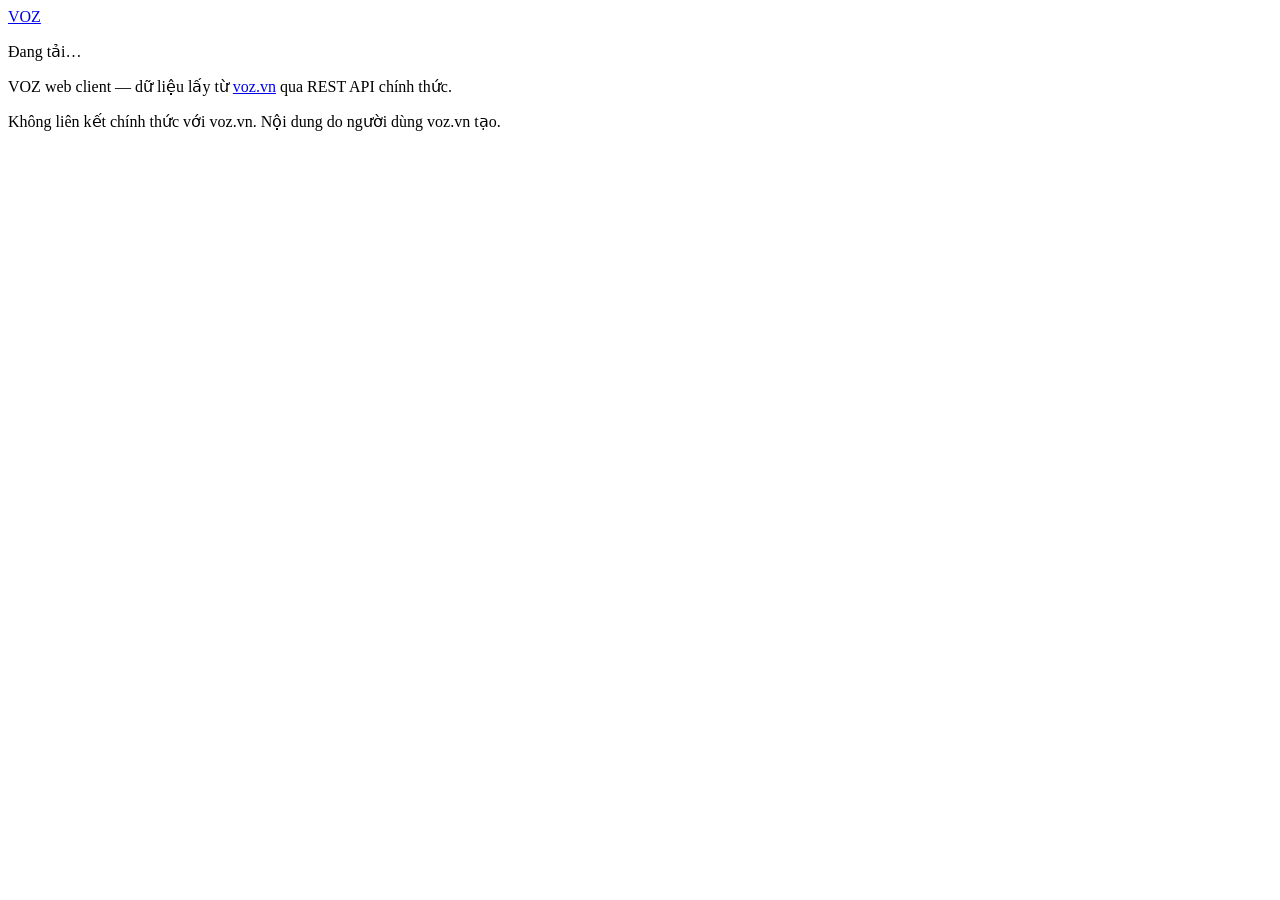
==== public/index.html @ 29f97322 "1" ====
<!DOCTYPE html>
<html lang="vi">
<head>
<meta charset="utf-8">
<meta name="viewport" content="width=device-width, initial-scale=1">
<title>VOZ</title>
<meta name="description" content="Diễn đàn VOZ — bản web dựng trên REST API của voz.vn">
<link rel="preconnect" href="https://data.voz.vn">
<link rel="stylesheet" href="/assets/css/base.css">
<link rel="stylesheet" href="/assets/css/layout.css">
<link rel="stylesheet" href="/assets/css/forum.css">
<link rel="stylesheet" href="/assets/css/avatar.css">
<link rel="stylesheet" href="/assets/css/post.css">
<link rel="stylesheet" href="/assets/css/media.css">
<link rel="stylesheet" href="/assets/css/reaction.css">
<link rel="stylesheet" href="/assets/css/forms.css">
<link rel="stylesheet" href="/assets/css/editor.css">
<link rel="stylesheet" href="/assets/css/account.css">
<link rel="stylesheet" href="/assets/css/misc.css">
<link rel="stylesheet" href="/assets/css/responsive.css">
<link rel="stylesheet" href="/assets/css/headerMenus.css">
<link rel="stylesheet" href="/assets/css/home.css">
<link rel="stylesheet" href="/assets/css/settings.css">
<link rel="stylesheet" href="/assets/css/stickers.css">
</head>
<body>
<header class="p-header">
  <div class="p-header-inner">
    <a class="p-header-logo" href="/">VOZ</a>
    <div class="p-header-account" id="header-account"></div>
  </div>
</header>

<nav class="p-nav">
  <div class="p-nav-inner">
    <ul class="p-nav-list" id="nav-list"></ul>
  </div>
</nav>

<main class="p-body">
  <div class="p-body-inner">
    <div class="p-breadcrumbs" id="breadcrumbs"></div>
    <div id="app" class="p-body-pageContent">
      <div class="loading">Đang tải…</div>
    </div>
  </div>
</main>

<footer class="p-footer">
  <div class="p-footer-inner">
    <p>VOZ web client — dữ liệu lấy từ <a href="https://voz.vn" target="_blank" rel="noopener">voz.vn</a> qua REST API chính thức.</p>
    <p class="u-dimmed">Không liên kết chính thức với voz.vn. Nội dung do người dùng voz.vn tạo.</p>
  </div>
</footer>

<div id="toast" class="toast" role="status" aria-live="polite"></div>
<div id="modal-root"></div>

<script type="module" src="/assets/app.js"></script>
</body>
</html>
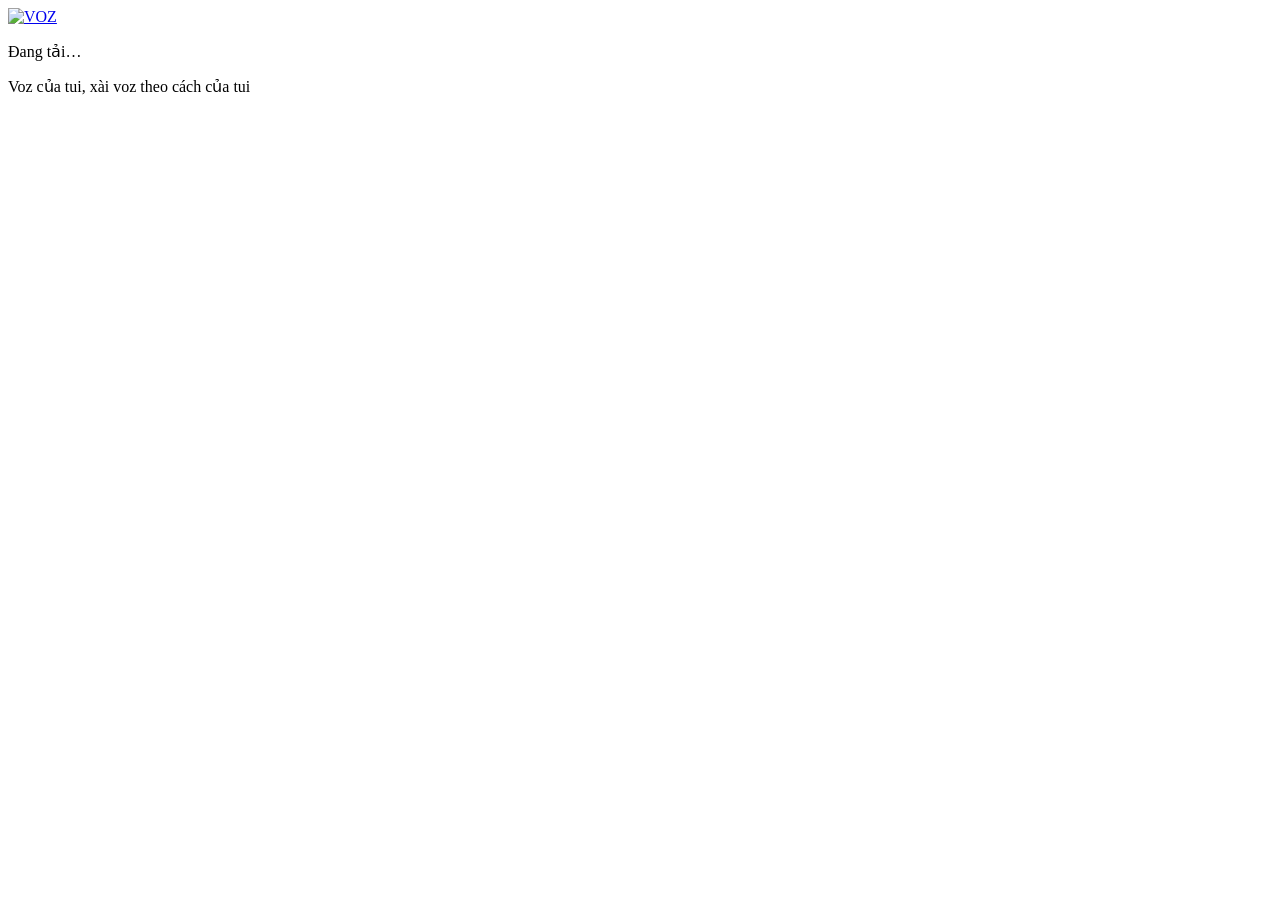
==== commit 9cf770d5: "1" ====
--- a/public/index.html
+++ b/public/index.html
@@ -7,6 +7,33 @@
 <meta name="description" content="Diễn đàn VOZ — bản web dựng trên REST API của voz.vn">
 <link rel="preconnect" href="https://data.voz.vn">
 <link rel="stylesheet" href="/assets/css/base.css">
+<link rel="stylesheet" href="/assets/css/theme.css">
+<script>
+  // Runs while the head is still parsing, before the layout stylesheets below and before
+  // anything paints, so a dark-mode reader never sees a white flash. Kept inline and tiny:
+  // only the attributes the CSS keys off, read straight from localStorage. base.css has
+  // already declared the light values at this point, so setting data-theme here re-points
+  // them in the same style recalculation as the first paint. Everything else lives in
+  // ui/theme.js.
+  (function () {
+    try {
+      var s = JSON.parse(localStorage.getItem('voz-settings:v1') || '{}');
+      var mode = ['auto', 'light', 'dark'].indexOf(s.theme) >= 0 ? s.theme : 'auto';
+      var dark = mode === 'dark' ||
+        (mode === 'auto' && window.matchMedia && window.matchMedia('(prefers-color-scheme: dark)').matches);
+      var r = document.documentElement;
+      r.dataset.themeMode = mode;
+      r.dataset.theme = dark ? 'dark' : 'light';
+      // Family stacks mirror FONT_STACKS in lib/settings.js; only base.css's --font default
+      // is overridden, and fonts.css is left to be linked lazily by ui/theme.js.
+      if (s.font) {
+        r.dataset.font = s.font;
+        if (s.font === 'roboto') r.style.setProperty('--font', 'Roboto, "Segoe UI", "Helvetica Neue", Arial, sans-serif');
+        else if (s.font === 'be-vietnam-pro') r.style.setProperty('--font', '"Be Vietnam Pro", "Segoe UI", Roboto, "Helvetica Neue", Arial, sans-serif');
+      }
+    } catch (e) { /* storage disabled: fall through to the light default */ }
+  })();
+</script>
 <link rel="stylesheet" href="/assets/css/layout.css">
 <link rel="stylesheet" href="/assets/css/forum.css">
 <link rel="stylesheet" href="/assets/css/avatar.css">
@@ -26,7 +53,9 @@
 <body>
 <header class="p-header">
   <div class="p-header-inner">
-    <a class="p-header-logo" href="/">VOZ</a>
+    <a class="p-header-logo" href="/" aria-label="VOZ — về trang chủ">
+      <img src="/assets/img/voz-lockup.svg" alt="VOZ" width="348" height="177" decoding="async">
+    </a>
     <div class="p-header-account" id="header-account"></div>
   </div>
 </header>
@@ -48,8 +77,7 @@
 
 <footer class="p-footer">
   <div class="p-footer-inner">
-    <p>VOZ web client — dữ liệu lấy từ <a href="https://voz.vn" target="_blank" rel="noopener">voz.vn</a> qua REST API chính thức.</p>
-    <p class="u-dimmed">Không liên kết chính thức với voz.vn. Nội dung do người dùng voz.vn tạo.</p>
+    <p>Voz của tui, xài voz theo cách của tui</p>
   </div>
 </footer>
 
